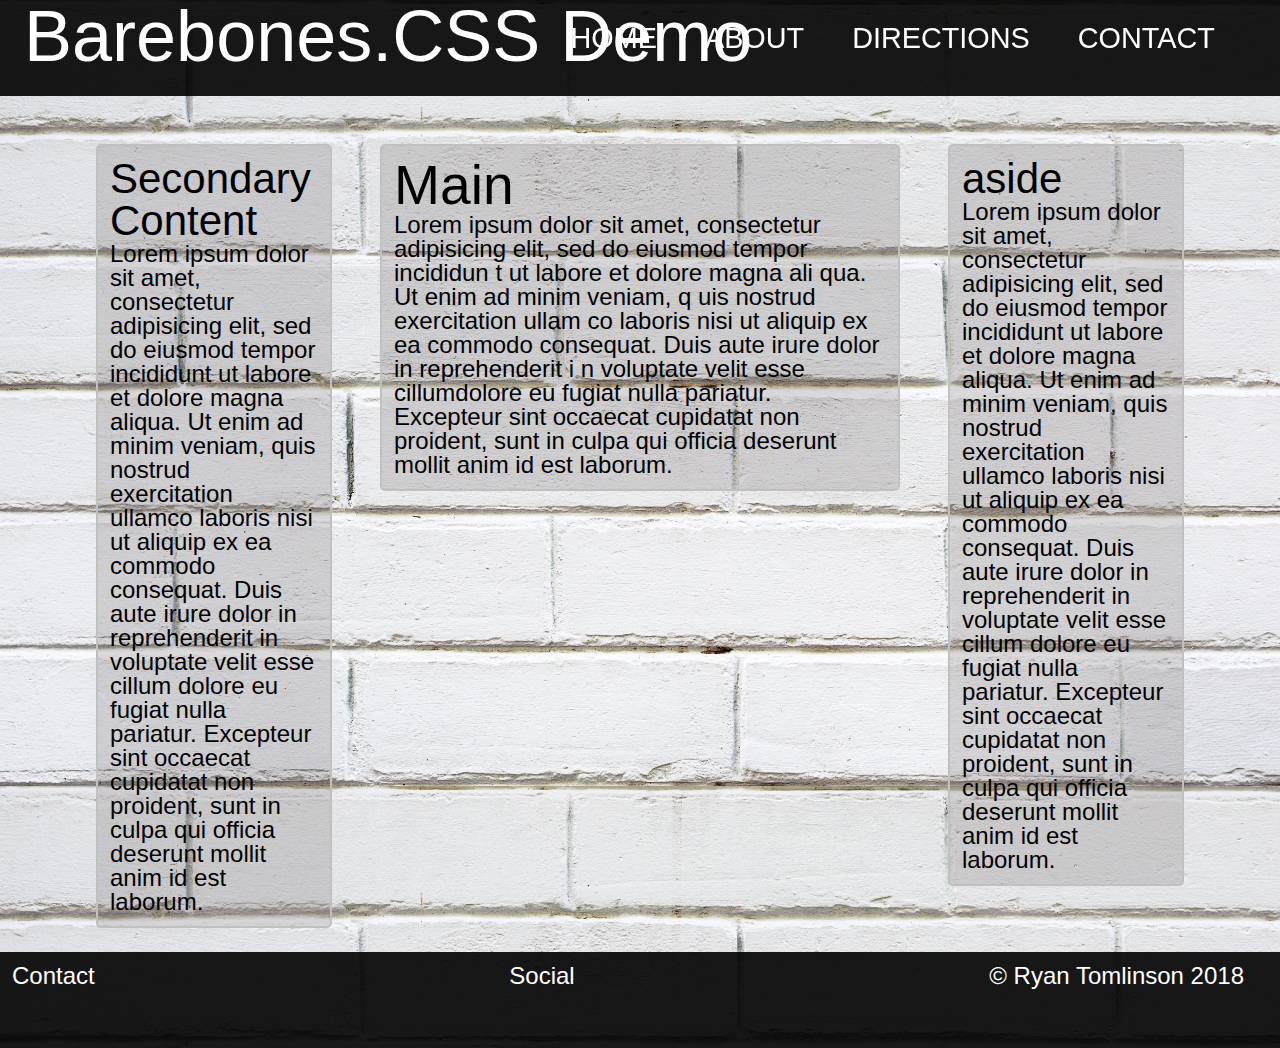
==== index.html @ a71af4b1 "Update and rename navpractice.html to index.html" ====
<!DOCTYPE html>
<html lang="en" dir="ltr">
  <head>
    <meta charset="utf-8">
    <meta name="viewport" content="width=device-width">
    <title></title>
    <link rel="stylesheet" href="css/barebones.css">
  </head>
  <body>
    <nav class="nav-wrapper pl-1">
      <h1 class="logo pb-1 white">Barebones.CSS Demo</h1>
      <input type="checkbox" id="hamburger-toggle" class="hamburger-toggle">
      <div class"nav-links mb-3">
        <ul>
          <li class="p-1"><a href="#">Home</a></li>
          <li class="p-1"><a href="#">About</a></li>
          <li class="p-1"><a href="#">Directions</a></li>
          <li class="p-1"><a href="#">Contact</a></li>
        </ul>
      </div>
      <label for="hamburger-toggle" class="ml-1 hamburger-toggle-label">
        <span class="white">&#x2630;</span>
      </label>
    </nav>



    <div class="content">
      <div class="grid">
        <div class="grid-item1 m-1 ">
          <div class="box p-half">
            <h2>Main</h2>
            <p class="">Lorem ipsum dolor sit amet,
              consectetur adipisicing elit,
              sed do eiusmod tempor incididun
              t ut labore et dolore magna ali
              qua. Ut enim ad minim veniam, q
              uis nostrud exercitation ullam
              co laboris nisi ut aliquip ex
              ea commodo consequat. Duis aute
               irure dolor in reprehenderit i
               n voluptate velit esse cillumdolore
               eu fugiat nulla pariatur. Excepteur
               sint occaecat cupidatat non proident,
               sunt in culpa qui officia deserunt
               mollit anim id est laborum.</p>
          </div>
        </div>
        <div class="grid-item2 m-1">
          <div class="box p-half">
            <h3>aside</h3>
            <p>Lorem ipsum dolor sit amet, consectetur adipisicing elit, sed do eiusmod tempor incididunt ut labore et dolore magna aliqua. Ut enim ad minim veniam, quis nostrud exercitation ullamco laboris nisi ut aliquip ex ea commodo consequat. Duis aute irure dolor in reprehenderit in voluptate velit esse cillum dolore eu fugiat nulla pariatur. Excepteur sint occaecat cupidatat non proident, sunt in culpa qui officia deserunt mollit anim id est laborum.</p>
          </div>
        </div>
        <div class="grid-item3 m-1">
          <div class="box p-half">
            <h3>Secondary Content</h3>
            <p>Lorem ipsum dolor sit amet, consectetur adipisicing elit, sed do eiusmod tempor incididunt ut labore et dolore magna aliqua. Ut enim ad minim veniam, quis nostrud exercitation ullamco laboris nisi ut aliquip ex ea commodo consequat. Duis aute irure dolor in reprehenderit in voluptate velit esse cillum dolore eu fugiat nulla pariatur. Excepteur sint occaecat cupidatat non proident, sunt in culpa qui officia deserunt mollit anim id est laborum.</p>
          </div>
        </div>
      </div>
    </div>

    <footer class="footer white p-half">
      <div class="left-footer ">
        <span class="smaller-text"><a href="#">Contact</a> </span>
      </div>
      <div class="mid-footer ">
        <span class="smaller-text">Social</span>
        <!--<p class="smaller-text">test</p>-->
      </div>
      <div class="right-footer ">
        <span class="smaller-text">&copy Ryan Tomlinson 2018</span>
      </div>
    </footer>
  </body>
</html>
---- css/barebones.css ----
/* CSS RESET modified from */
/* http://meyerweb.com/eric/tools/css/reset/v2.0 | 20110126 License: none (public domain)*/
html, body, div, span, applet, object, iframe,
h1, h2, h3, h4, h5, h6, p, blockquote, pre,
a, abbr, acronym, address, big, cite, code,
del, dfn, img, ins, kbd, q, s, samp,
small, strike, sub, sup, tt, var,
b, u, i, center,
dl, dt, dd, ol, ul, li,
fieldset, form, label, legend,
table, caption, tbody, tfoot, thead, tr, th, td,
article, aside, canvas, details, embed,
figure, figcaption, footer, header, hgroup,
menu, nav, output, ruby, section, summary,
time, mark, audio, video {
	margin: 0;
	padding: 0;
	border: 0;
	font-size: 100%;
	font: inherit;
	vertical-align: baseline;
}
/* HTML5 display-role reset for older browsers */
article, aside, details, figcaption, figure,
footer, header, hgroup, menu, nav, section {
	display: block;
}
body {
	line-height: 1;
}
ol, ul {
	list-style: none;
}
blockquote, q {
	quotes: none;
}
blockquote:before, blockquote:after,
q:before, q:after {
	content: '';
	content: none;
}

table {
	border-collapse: collapse;
	border-spacing: 0;
}

a:link{
 color: black;
	text-decoration: none;
}
a:visited{
	color: black;
	text-decoration: none;
}
a:hover{
	color: black;
	text-decoration: none;
}
a:active{
	color: black;
	text-decoration: none;
}

/* Set main font here */
html {
	font-family: 'Lato', sans-serif;
  font-size: 16pt;
  box-sizing: border-box;
}

/* Modify headings here */
h1,h2,h3,h4,h5,h6{
    font-family: 'Notable', sans-serif;
}
h1{font-size: 3rem;}
h2{font-size: 2.3rem;}
h3{font-size: 1.75rem;}
h4{font-size: 1.4rem;}
h5{font-size: 1.3rem;}
h6{font-size: 1.1rem;}

/* Colors spaced according to what I think goes together */
/* mix and match groups as needed */
/* foreground */
.black{color:black;}
.white{color:white;}
.silver{color:#afafaf;}
.gray{color:#8e8e8e;}
.darkgray{color:#565656;}

.navy{color:#212e59;}
.blue{color:#3b5199;}

.red{color:#963333;}
.maroon{color:#561d1d;}
.orange{color:orange;}
.tangerine{color:#f78c4f;}
.yellow{ color:#f7dd4f;}

.aqua{ color:#7de8f2;}
.teal{ color: #5fc5ce;}
.green{color:#5fce8d;}
.lime{color:#55f45d;}

.purple{color:#49349b;}
.fuchsia{color:#654ebf;}
/* background */
.bg-black{background-color:black;}
.bg-white{background-color:white;}
.bg-silver{background-color:#afafaf;}
.bg-gray{background-color:#8e8e8e;}
.bg-darkgray{background-color:#565656;}

.bg-navy{background-color:#212e59;}
.bg-blue{background-color:#3b5199;}

.bg-red{background-color:#963333;}
.bg-maroon{background-color:#561d1d;}
.bg-orange{background-color:orange;}
.bg-tangerine{background-color:#f78c4f;}
.bg-yellow{ background-color:#f7dd4f;}

.bg-aqua{ background-color:#7de8f2;}
.bg-teal{ background-color: #5fc5ce;}
.bg-green{background-color:#5fce8d;}
.bg-lime{background-color:#55f45d;}

.bg-purple{background-color:#49349b;}
.bg-fuchsia{background-color:#654ebf;}

/* Margin and Padding same idea as bootstrap or bulma */
/*Margin Classes*/
.mr-1{margin-right:1rem;}
.mr-2{margin-right:2rem;}
.mr-3{margin-right:3rem;}
.ml-1{margin-left:1rem;}
.ml-2{margin-left:2rem;}
.ml-3{margin-left:3rem;}
.mt-1{margin-top:1rem;}
.mt-2{margin-top:2rem;}
.mt-3{margin-top:3rem;}
.mb-1{margin-bottom:1rem;}
.mb-2{margin-bottom:2rem;}
.mb-3{margin-bottom:3rem;}
/* horizontal margin only (x-axis) */
.mx-1{margin: 0 1rem;}
.mx-2{margin: 0 2rem;}
.mx-3{margin: 0 3rem;}
/* vertical margin only (y-axis)*/
.my-1{margin: 1rem 0;}
.my-2{margin: 2rem 0;}
.my-3{margin: 3rem 0;}
/* all margin */
.m-1{margin:1rem;}
.m-2{margin:2rem;}
.m-3{margin:3rem;}
.m-half{margin:.5rem;}
/* Padding */
.pr-1{padding-right:1rem;}
.pr-2{padding-right:2rem;}
.pr-3{padding-right:3rem;}
.pl-1{padding-left:1rem;}
.pl-2{padding-left:2rem;}
.pl-3{padding-left:3rem;}
.pt-1{padding-top:1rem;}
.pt-2{padding-top:2rem;}
.pt-3{padding-top:3rem;}
.pb-1{padding-bottom:1rem;}
.pb-2{padding-bottom:2rem;}
.pb-3{padding-bottom:3rem;}
/* horizontal padding only */
.px-1{padding: 0 1rem;}
.px-2{padding: 0 2rem;}
.px-3{padding: 0 3rem;}
/* vertical padding only */
.py-1{padding: 1rem 0;}
.py-2{padding: 2rem 0;}
.py-3{padding: 3rem 0;}
/*all padding*/
.p-1{padding:1rem;}
.p-2{padding:2rem;}
.p-3{padding:3rem;}
.p-half{padding:.5rem;}
/* Adjust Size */
.bigger-text{font-size:1.25rem;}
.smaller-text{font-size:.75rem;}

/* Similar to well in Bootstrap3 (use on container for semitransparent box) */
.box{
	background-color: hsla(0, 5%, 35%, .2);
	border: 2px silver solid;
	border-radius: 5px;
	color: black;
}

/* Banner (use as image class)*/
.banner{
  margin:0 auto;
  height:6rem;
}
body{
  background-image: url("/images/whitebrick.jpg");
  background-size: 100vW ;

	z-index: -2;
	height: 100%;
	position: relative;
	padding-bottom: 4rem;
}
/* Navigation --with help from Kevin Powell https://www.youtube.com/watch?v=8QKOaTYvYUA */
.nav-wrapper{
  position: fixed;
  background: hsla(125, 50%, 0%, .9);
  width: 100%;
  text-align: center;
	top:0;

}
.nav-wrapper div{
  position:absolute;
  text-align: left;
  top: 100%;
  left: 0;
  background: hsla(125, 50%, 0%, .9);
  transform: scale(1,0);
	transform-origin:top;
	transition: transform 400ms ease-in-out;
	width:100%;

}

/* use unicode hamburger in a span &#x2630;*/
.hamburger-toggle:checked ~ label{
  transform: rotate(180deg);}
.hamburger-toggle:checked ~ div{
  transform: scale(1,1);
}
.hamburger-toggle:checked ~ div a{
	opacity: 1;
	transition: opacity 250ms ease-in-out 150ms;

}

.hamburger-toggle{
  display:none;

}
.hamburger-toggle-label{
  font-size: 3rem;
  position: absolute;
  top: 0;
  left:0;
  transition: transform 400ms;
}
.hamburger-toggle-label:hover {

}
.nav-links ul{

}
.nav-links li{

}
nav a{
  font-size:1.2rem;
  padding-bottom: .6rem;
  text-transform: uppercase;
	opacity: 0;
	transition: opacity 200ms ease-in-out;

}
nav a:link{
 color: white;
}
nav a:visited{
	color: white;
}
nav a:hover{
	color: white;
  border-bottom: 5px solid gray;
}
nav a:active{
	color: white;
}


/* put your a tags in a span or div and give it this class*/

.content{
	position: relative;
	z-index:-1;
	top:4rem;
	margin: 1rem;



}
/* Grid Objects */
/* grid - wrapper/wireframe */
.grid{
  display:grid;
  grid-template-columns: 1fr;
  grid-template-rows: 1fr;
	padding-bottom: 3rem;
}

/* grid-item - make as many as you need and put them here */
.grid-item1{

}
.grid-item2{

}
.grid-item3{

}
.grid-item4{

}
.grid-item5{

}

/* Flexbox footer */
.footer{
  display:flex;
  justify-content: space-around;
	background: hsla(125, 50%, 0%, .9);
	position: absolute;
	bottom: 0;
	height: 3rem;
	width: 100%
}

footer a:link{
 color: white;
}
footer a:visited{
	color: white;
}
footer a:hover{
	color: white;
  border-bottom: 5px solid gray;
}
footer a:active{
	color: white;
}
.left-footer{
  flex: 1 1 auto;
}
.right-footer{
  flex: 1 1 auto;
	text-align: right;
	padding-right: 2rem;
}
.mid-footer{
  flex: 1 1 auto;
	text-align: center;

}

/* You can change/add breakpoints, just didnt want to put in 15 of them */
@media (min-width:400px) {
/*larger mobile screens */
/* change images? */

}
@media (min-width:768px) {
  /* remove hamburger menu and rearrange layout */

	.hamburger-toggle-label{
		display:none;
	}
	.nav-wrapper{
		text-align:left;
	}
	.nav-wrapper div{
	  position:absolute;
		top:0;
	  text-align: right;
		width:95%;
		transform: scale(1,1);
		background: none;
	}
	nav ul{
		display: flex;
		justify-content: flex-end;
		flex-direction: row;
	}
	.nav-links ul li{
		flex: 0 1 auto;

	}
	nav a{
		opacity:1;
	}
	.grid{
		grid-template-columns: 1fr 1fr;
	  grid-template-rows: 1fr 1fr;

	}
	.grid-item1{
	  grid-column: 1 / 2
	}
	.grid-item2{
		grid-column: 2/3;
		grid-row: 1 / 3;
	}
	.grid-item3{
		grid-column: 1 / 3;
		grid-row: 2/3;
	}
	.grid-item4{
	}
	.grid-item5{
	}
.footer span.smaller-text{
		font-size: 1rem;
	}
}
@media (min-width:1024px) {
  /* full desktop */
	html{
		font-size:18pt;
	}
	.content{
		margin-left: 1.5rem;
		margin-right: 1.5rem;
	}
	.grid{
		grid-template-columns: 1fr 1fr 1fr 1fr 1fr 1fr;
		grid-template-rows: 1fr 1fr 1fr ;
	}
	.grid-item1{
	  grid-column: 1/ 5
	}
	.grid-item2{
		grid-column: 5/7;
		grid-row: 1 / 3;
	}
	.grid-item3{
		grid-column: 1 / 5;
		grid-row:2/3;
	}
	.grid-item4{
	}
	.grid-item5{
	}
}
@media (min-width:1268px) {
  /*Widescreen Monitors*/
	.content{
		margin-left: 3rem;
		margin-right: 3rem;
	}
	.grid{
		grid-template-columns: 1fr 1fr 1fr 1fr 1fr 1fr 1fr 1fr 1fr 1fr 1fr 1fr ;
		grid-template-rows: 1fr 1fr 1fr;
	}
	.grid-item1{
	  grid-column: 4/ 10;
		grid-row: 1/4;
	}
	.grid-item2{
		grid-column: 10/13;
		grid-row: 1 / 4;
	}
	.grid-item3{
		grid-column: 1 / 4;
		grid-row:1/4;
	}
	.grid-item4{
	}
	.grid-item5{
	}
}
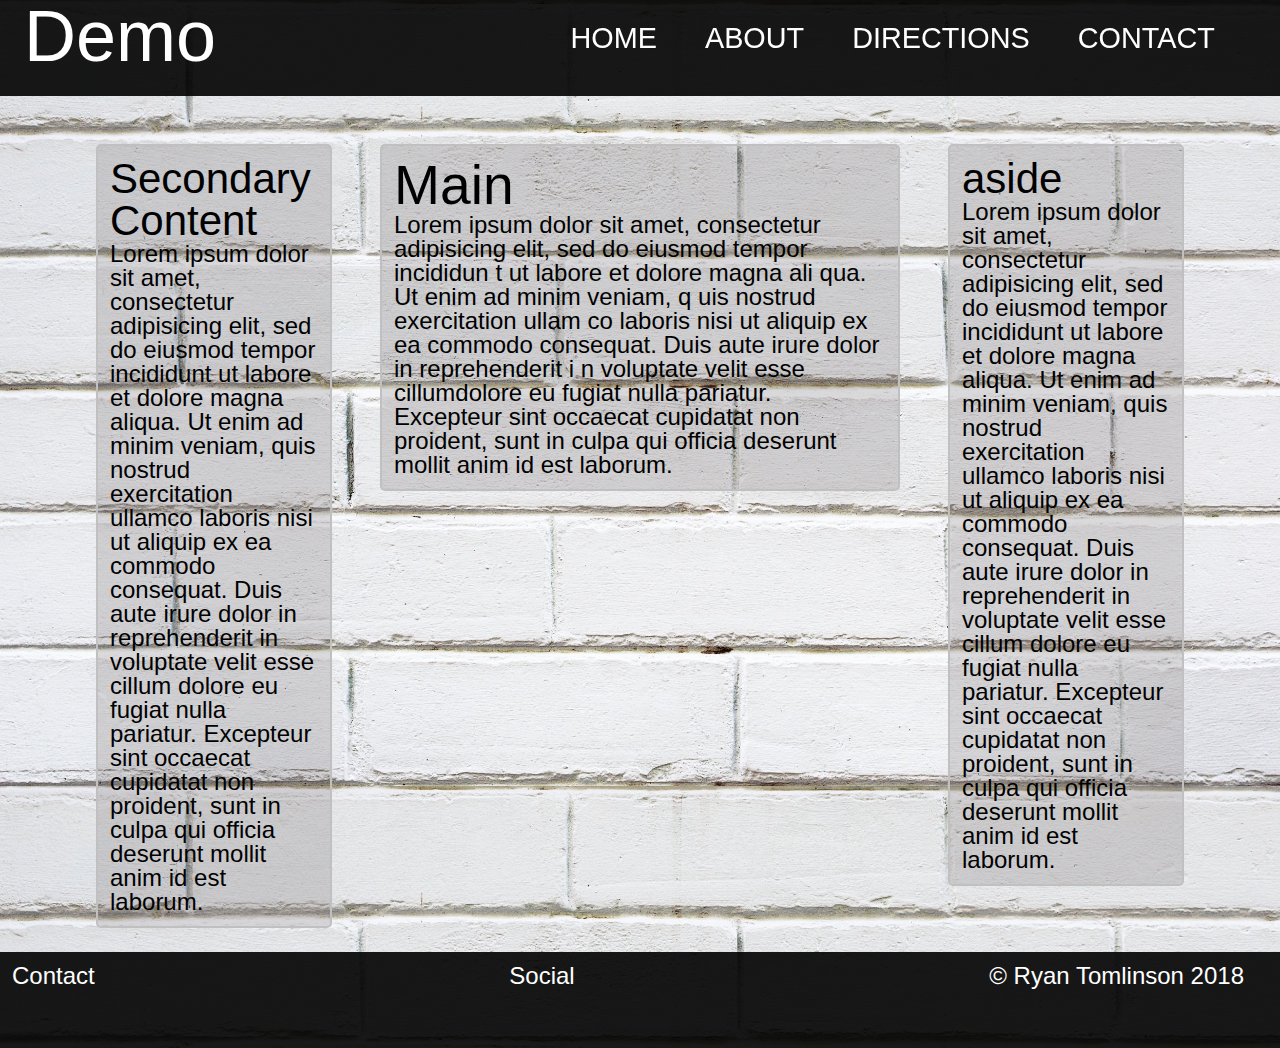
==== commit 5695dfbf: "Update index.html" ====
--- a/index.html
+++ b/index.html
@@ -3,12 +3,12 @@
   <head>
     <meta charset="utf-8">
     <meta name="viewport" content="width=device-width">
-    <title></title>
+    <title>Barebones.CSS</title>
     <link rel="stylesheet" href="css/barebones.css">
   </head>
   <body>
     <nav class="nav-wrapper pl-1">
-      <h1 class="logo pb-1 white">Barebones.CSS Demo</h1>
+      <h1 class="logo pb-1 white">Demo</h1>
       <input type="checkbox" id="hamburger-toggle" class="hamburger-toggle">
       <div class"nav-links mb-3">
         <ul>
